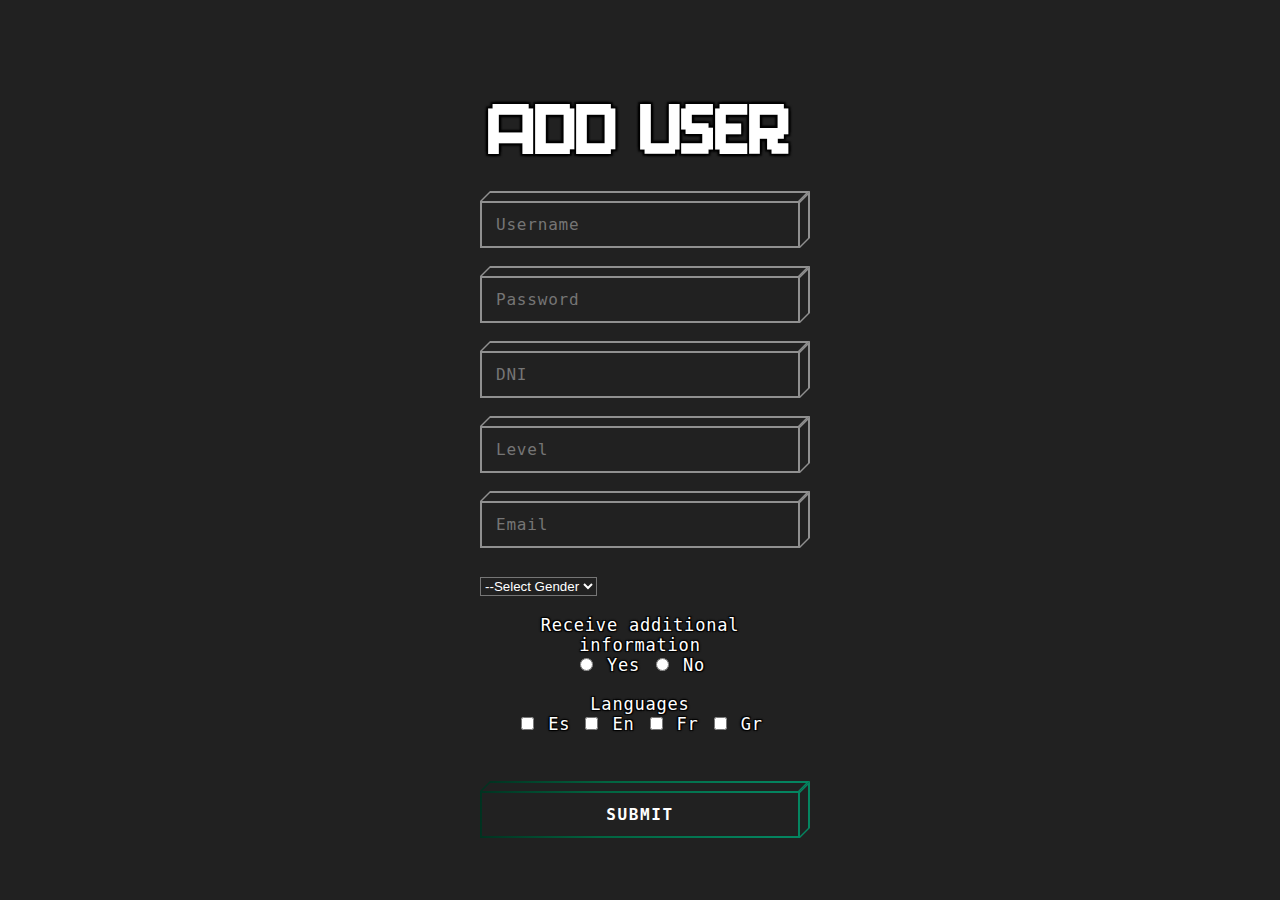
==== inserccion.html @ 509e1dff "Final Update" ====
<!DOCTYPE html>
<html lang="en">
<head>
    <meta charset="UTF-8">
    <meta name="viewport" content="width=device-width, initial-scale=1.0">
    <link rel="stylesheet" href="./CSS/login-add-modify.css">
    <link rel ="icon" type="image" href="./IMG/favicon.png">
    <title>Add Players for Pixel Legends</title>
</head>
<body>
    <form id='myForm' autocomplete='off' class='form' onsubmit="return validationForm()">
        <div class='control'>
            <h1>
                Add User
            </h1>
        </div>
        <div class='control block-cube block-input'>
            <input name='username' placeholder='Username' type='text' id='addUser'>
            <div class='bg-top'>
                <div class='bg-inner'></div>
            </div>
            <div class='bg-right'>
                <div class='bg-inner'></div>
            </div>
            <div class='bg'>
                <div class='bg-inner'></div>
            </div>
        </div>
        <div class='control block-cube block-input'>
            <input name='password' placeholder='Password' type='password' id='addPass'>
            <div class='bg-top'>
                <div class='bg-inner'></div>
            </div>
            <div class='bg-right'>
                <div class='bg-inner'></div>
            </div>
            <div class='bg'>
                <div class='bg-inner'></div>
            </div>
        </div>
        <div class='control block-cube block-input'>
            <input name='dni' placeholder='DNI' type='text' id='addDni'>
            <div class='bg-top'>
                <div class='bg-inner'></div>
            </div>
            <div class='bg-right'>
                <div class='bg-inner'></div>
            </div>
            <div class='bg'>
                <div class='bg-inner'></div>
            </div>
        </div>
        <div class='control block-cube block-input'>
            <input name='level' placeholder='Level' type='text' id='addLevel'>
            <div class='bg-top'>
                <div class='bg-inner'></div>
            </div>
            <div class='bg-right'>
                <div class='bg-inner'></div>
            </div>
            <div class='bg'>
                <div class='bg-inner'></div>
            </div>
        </div>
        <div class='control block-cube block-input'>
            <input name='email' placeholder='Email' type='text' id='addEmail'>
            <div class='bg-top'>
                <div class='bg-inner'></div>
            </div>
            <div class='bg-right'>
                <div class='bg-inner'></div>
            </div>
            <div class='bg'>
                <div class='bg-inner'></div>
            </div>
        </div>
        
        <select class="select-class" name="gender" id="addGender">
            <option value="" disabled selected>--Select Gender</option>
            <option value="male">Male</option>
            <option value="female">Female</option>
            <option value="other">Other</option>
        </select>
        <br><br>

        <div class="checkbox-container">
            <label class="checkbox-label">Receive additional information</label><br>
            <input value="yes"  type="radio" name="receiveInfo" id="receiveInfoYes"> Yes
            <input value="no" type="radio" name="receiveInfo" id="receiveInfoNo"> No
        </div>
        <br>
        

        <div class="checkbox-container">
            <label class="checkbox-label">Languages</label><br>
            <input value="es" type="checkbox" name="languages" id="languagesEsp"> Es
            <input value="no" type="checkbox" name="languages" id="languagesEn"> En
            <input value="no" type="checkbox" name="languages" id="languagesFr"> Fr
            <input value="no" type="checkbox" name="languages" id="languagesGr"> Gr
        </div><br><br>

        <div class="form-group"><span id="userError" class="error-message"></span></div>
        <div class="form-group"><span id="passError" class="error-message"></span></div>
        <div class="form-group"><span id="dniError" class="error-message"></span></div>
        <div class="form-group"><span id="levelError" class="error-message"></span></div>
        <div class="form-group"><span id="emailError" class="error-message"></span></div>
        <div class="form-group"><span id="genderError" class="error-message"></span></div>
        <div class="form-group"><span id="infoError" class="error-message"></span></div>
        <div class="form-group"><span id="lanError" class="error-message"></span></div>
        
        <br>
        <button class='btn block-cube block-cube-hover' type='submit' name="submitLogin" id="submitLogin">
            <div class='bg-top'>
                <div class='bg-inner'></div>
            </div>
            <div class='bg-right'>
                <div class='bg-inner'></div>
            </div>
            <div class='bg'>
                <div class='bg-inner'></div>
            </div>
            <div class='text'>
                SUBMIT
            </div>
        </button>
    </form>
    <script src="./JS/add-modify.js"></script>
</body>
</html>
---- CSS/login-add-modify.css ----
/************************************************************/
/*        stylesheet for LOGIN-ADD-MODIFY HTML              */
/*        author: Miguel Ángel Bonilla                      */
/*        version: 1.0                                      */
/************************************************************/

/************************** FONTS **************************/
@font-face {
  font-family:titulos;
  src: url(../FONTS/PlayMeGames-Demo.otf);
}

/************************* ERRORS ***************************/

.error-message {
  color: rgb(238, 114, 114);
}
.error-field {
  border: 1px solid rgb(238, 114, 114);
}

/********************* Estilado General *********************/
*, ::after, ::before {
    box-sizing: border-box;
  }
  
  body {
    background-color: #212121;
    background-image: url("../IMG/1.gif");
    background-position: center center;
    background-attachment: fixed;
    color: #fff;
    font-family: monospace, serif;
    letter-spacing: 0.05em;
  }
  
  h1 {
    font-size: 55px;
    font-family: titulos;
    text-shadow: 2px 2px 2px black,
                 -2px -2px 2px black,
                 2px -2px 2px black,
                 -2px 2px 2px black;
  }

  select{
    background-color:  #212121;
    color: white;
}

  .checkbox-container{
    text-align: center;
    font-size: 17px;
    text-shadow: 1.2px 1.2px 1.2px black,
                 -1.2px -1.2px 1.2px black,
                 1.2px -1.2px 1.2px black,
                 -1.2px 1.2px 1.2px black;
  }
  
/********************* Estilado Formulario *********************/
  .form {
    width: 350px;
    padding: 64px 15px 24px;
    margin: 0 auto;
  }

  .form .control {
    margin: 0 0 28px;
    text-align: center;
  }

  .form .error-message{
    font-size: 20px;
    text-shadow: 1.2px 1.2px 1.2px black,
                 -1.2px -1.2px 1.2px black,
                 1.2px -1.2px 1.2px black,
                 -1.2px 1.2px 1.2px black;
  }

  .form .control input {
    width: 100%;
    padding: 14px 16px;
    border: 0;
    background: transparent;
    color: #fff;
    font-family: monospace, serif;
    letter-spacing: 0.05em;
    font-size: 16px;
  }
  .form .control input:hover, .form .control input:focus {
    outline: none;
    border: 0;
  }
  .form .btn {
    width: 100%;
    display: block;
    padding: 14px 16px;
    background: transparent;
    outline: none;
    border: 0;
    color: #fff;
    letter-spacing: 0.1em;
    font-weight: bold;
    font-family: monospace;
    font-size: 16px;
  }
  
  /********************* Estilado Cubos *********************/
  .block-cube {
    position: relative;
  }
  .block-cube .bg-top {
    position: absolute;
    height: 10px;
    background: #212121;
    background: linear-gradient(90deg, #013220 0%, #026440 37%, #048560 94%);
    bottom: 100%;
    left: 5px;
    right: -5px;
    transform: skew(-45deg, 0);
    margin: 0;
  }
  .block-cube .bg-top .bg-inner {
    bottom: 0;
  }
  .block-cube .bg {
    position: absolute;
    left: 0;
    top: 0;
    right: 0;
    bottom: 0;
    background: #020024;
    background: linear-gradient(90deg, #013220 0%, #026440 37%, #048560 94%);
  }
  .block-cube .bg-right {
    position: absolute;
    background: #020024;
    background: #048560;
    top: -5px;
    z-index: 0;
    bottom: 5px;
    width: 10px;
    left: 100%;
    transform: skew(0, -45deg);
  }
  .block-cube .bg-right .bg-inner {
    left: 0;
  }
  .block-cube .bg .bg-inner {
    transition: all 0.2s ease-in-out;
  }
  .block-cube .bg-inner {
    background: #212121;
    position: absolute;
    left: 2px;
    top: 2px;
    right: 2px;
    bottom: 2px;
  }
  .block-cube .text {
    position: relative;
    z-index: 2;
  }
  .block-cube.block-input input {
    position: relative;
    z-index: 2;
  }
  .block-cube.block-input input:focus ~ .bg-right .bg-inner, .block-cube.block-input input:focus ~ .bg-top .bg-inner, .block-cube.block-input input:focus ~ .bg-inner .bg-inner {
    top: 100%;
    background: rgba(255, 255, 255, 0.5);
  }
  .block-cube.block-input .bg-top,
  .block-cube.block-input .bg-right,
  .block-cube.block-input .bg {
    background: rgba(255, 255, 255, 0.5);
    transition: background 0.2s ease-in-out;
  }
  .block-cube.block-input .bg-right .bg-inner,
  .block-cube.block-input .bg-top .bg-inner {
    transition: all 0.2s ease-in-out;
  }
  .block-cube.block-input:focus .bg-top,
  .block-cube.block-input:focus .bg-right,
  .block-cube.block-input:focus .bg, .block-cube.block-input:hover .bg-top,
  .block-cube.block-input:hover .bg-right,
  .block-cube.block-input:hover .bg {
    background: rgba(255, 255, 255, 0.8);
  }
  .block-cube.block-cube-hover:focus .bg .bg-inner, .block-cube.block-cube-hover:hover .bg .bg-inner {
    top: 100%;
  }
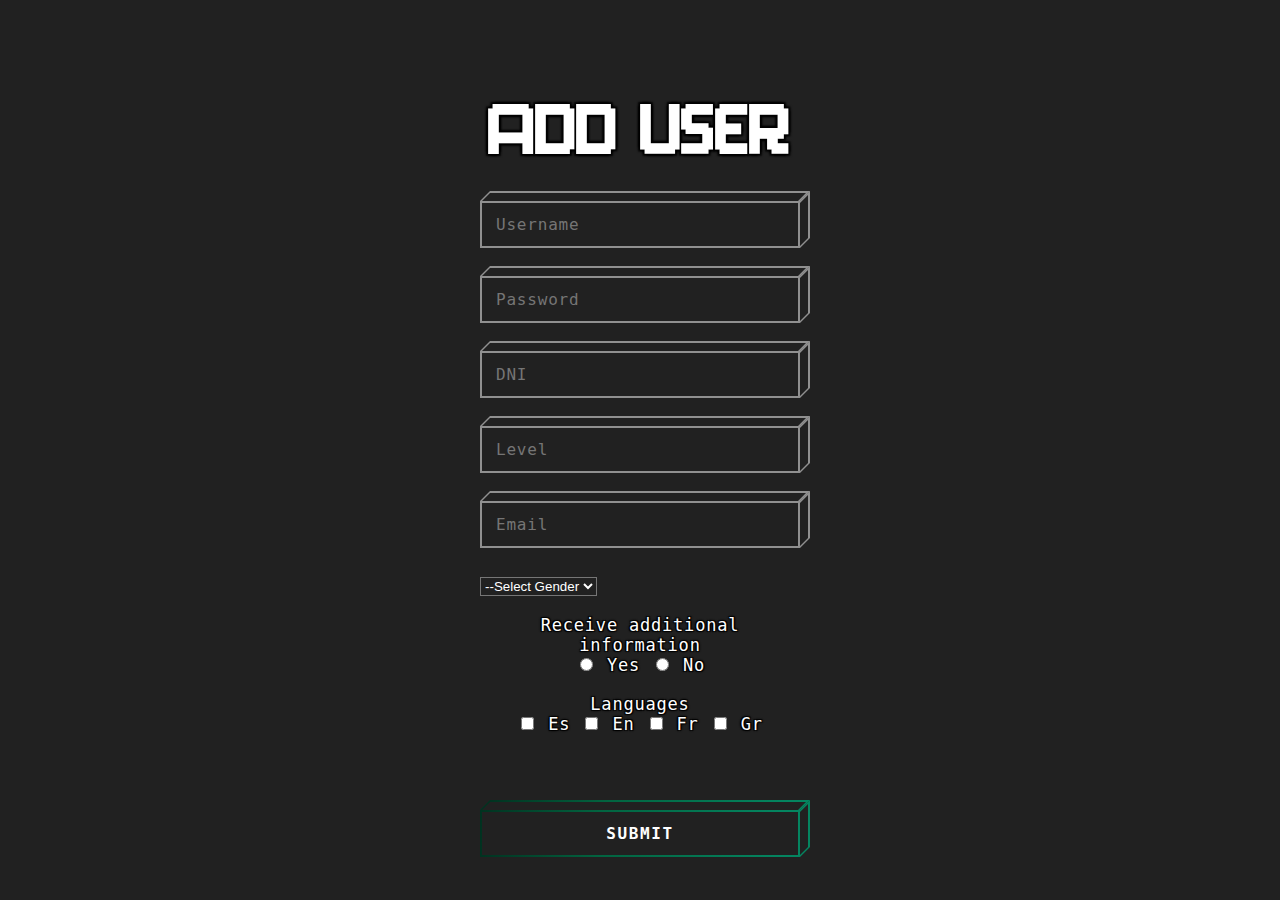
==== commit 9fec1695: "Subida Final 2" ====
--- a/inserccion.html
+++ b/inserccion.html
@@ -90,7 +90,6 @@
         </div>
         <br>
         
-
         <div class="checkbox-container">
             <label class="checkbox-label">Languages</label><br>
             <input value="es" type="checkbox" name="languages" id="languagesEsp"> Es
@@ -108,7 +107,7 @@
         <div class="form-group"><span id="infoError" class="error-message"></span></div>
         <div class="form-group"><span id="lanError" class="error-message"></span></div>
         
-        <br>
+        <br><br>
         <button class='btn block-cube block-cube-hover' type='submit' name="submitLogin" id="submitLogin">
             <div class='bg-top'>
                 <div class='bg-inner'></div>
